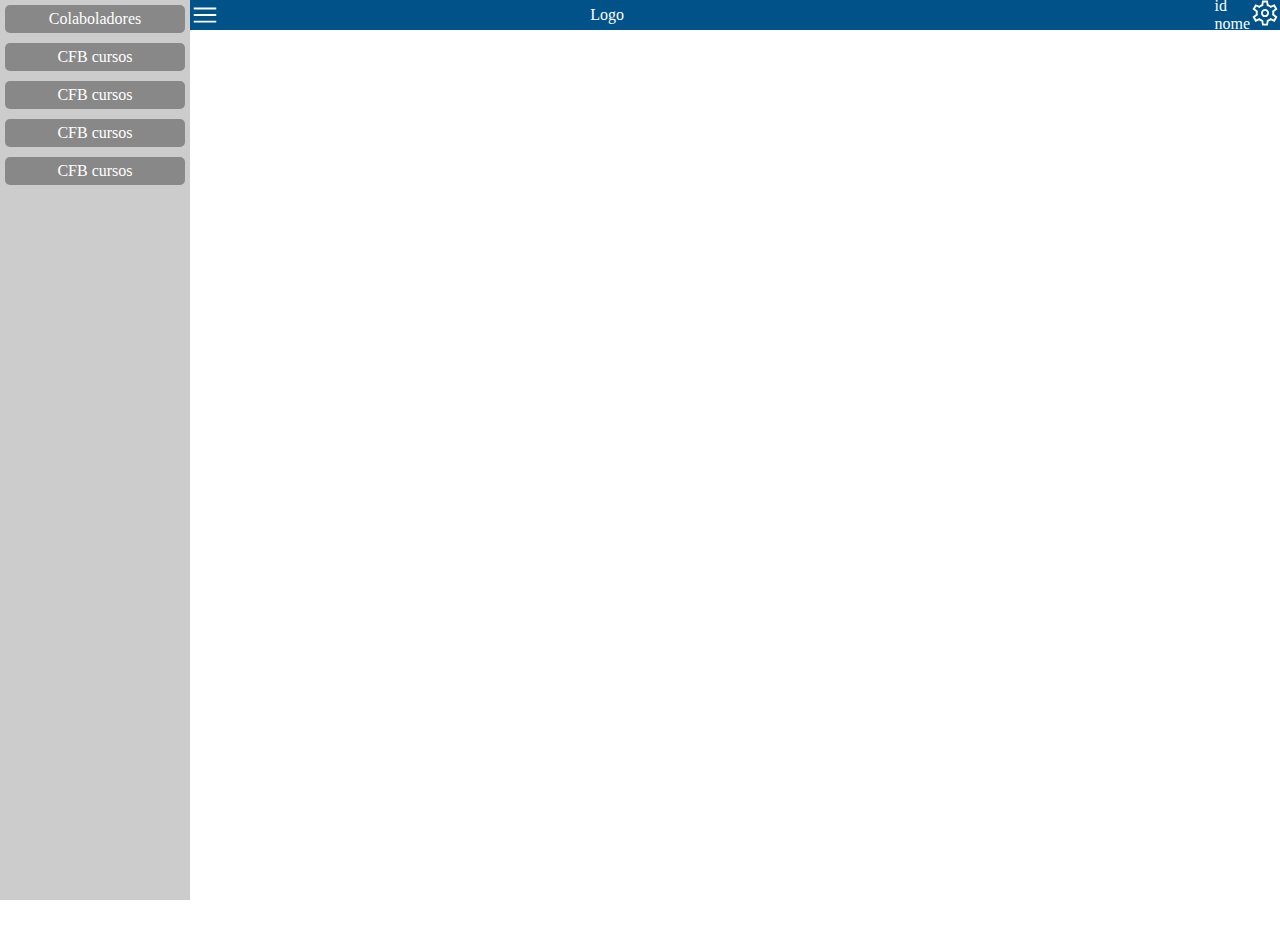
==== backoffice/index.html @ 1f60bf00 "commit inicial" ====
<!DOCTYPE html>
<html lang="pt-br">
<head>
    <meta charset="UTF-8">
    <meta http-equiv="X-UA-Compatible" content="IE=edge">
    <meta name="viewport" content="width=device-width, initial-scale=1.0">
    <title>Estoque - BackOffice</title>
    <link rel="stylesheet" href="../estoque_geral.css">
    <link rel="stylesheet" href="index.css">

</head>
<body>
    <div id="menuPrincipal" class="menuPrincipal">
        <div class="menuItens">
            <a href="./colaboradores/colaboradores.html" target="fprincipal" class="btn_menuItem" >Colaboladores</a>
            <a href="#" class="btn_menuItem" >CFB cursos</a>
            <a href="#" class="btn_menuItem" >CFB cursos</a>
            <a href="#" class="btn_menuItem" >CFB cursos</a>
            <a href="#" class="btn_menuItem" >CFB cursos</a>
        </div>
        <div>
                <img src="../imgs/menu.svg" id="btn_menuPrincipal" class="btn_menuPrincipal">
        </div>
    </div>
    <div id="topo" class="topo">
        <div></div>
        <div id="logo" class="logo">Logo</div>
        <div id="config" class="config">
            <div>
                <div>id</div>
                <div>nome</div>
            </div>
            <div>
                <img src="../imgs/settings.svg" id="btn_config" class="btn_menuPrincipal">

            </div>
        </div>
    </div>
    <div id="principal" class="principal">
        <iframe name="fprincipal" class="fprincipal"></iframe>
    </div>

    <script src="../estoque_geral.js" type="module"></script>
    <script src="index.js" type="module"></script>
</body>
</html>
---- estoque_geral.css ----
*{
    margin: 0px;
    padding: 0px;
    /* box-sizing: border-box; */
}
:root{
    --azul-principal:#005288;
    --fundo-janela:#ccc;
}
body{
    /* overflow: hidden; */
}

.menuPrincipal{
    position: absolute;
    top: 0px;
    left: 0px;
    display: flex;
    justify-content: flex-start;
    align-items: flex-start;
    width: 240px;
    height: 100vh;
}
.ocutar{
    left: -190px !important;
}
.menuItens{
    display: flex;
    justify-content: flex-start;
    align-items: center;
    flex-direction: column;
    background-color: #ccc;
    height: 100%;
}
.btn_menuItem{
    cursor: pointer;
    margin: 5px;
    padding: 5px 15px;
    width: 150px;
    border: none;
    border-radius: 5px;
    text-decoration: none;
    color: #000;
    background-color: #888;
    text-align: center;
    color: #fff;
}
.btn_menuPrincipal{
    cursor: pointer;
    width: 30px;
}
.btn_menuPrincipal img{
    width: inherit;
}
.principal{
    display: flex;
    justify-content: flex-start;
    align-items: flex-start;
    width: 100%;
    height: 100vh;
}
.fprincipal{
    width: 100%;
    height: 100%;
    border: none;
}

/* FORMATAÇÃO DE GRIDS */
.areaGrid{
    display: flex;
    justify-content: center;
    align-items: flex-start;
    width: 100%;
    max-height: calc(100vh - 160px);
    overflow-y: auto;
}
.grid{
    display: flex;
    justify-content: center;
    align-items: center;
    flex-direction: column;
}
.tituloGrid{
    display: flex;
    justify-content: center;
    align-items: center;
    flex-direction: row;
    background-color:var(--azul-principal);
    color: #fff;
}
.colunaTituloGrid{
    display: flex;
    justify-content: center;
    align-items: center;
}
.dadosGrid{
    display: flex;
    justify-content: flex-start;
    align-items: flex-start;
    flex-direction: column;

}
.linhaGrid{
    display: flex;
    justify-content: center;
    align-items: center;
    flex-direction: row;
}
.linhaGrid:nth-child(even){
    background-color: #fff;
}
.linhaGrid:nth-child(even){
    background-color: #ddd;
}
.linhaGrid:hover{
    background-color: rgb(141, 144, 145) !important;
    color: #fff !important;
}
.ocultarLinhaGrid{
    display: none !important;
}
.colunaLinhaGrid{
    display: flex;
    justify-content: center;
    align-items: center;
}
.icone_op{
    width: 25px;
    cursor: pointer;
}

/* ******************* */
/* TOPO DA JANELA */
.topoJanela{
    display: flex;
    justify-content: space-between;
    align-items: center;
    margin: 10px 0px 10px 0px;
}
.btn_mainoper{
    background-color: var(--azul-principal);
    border-radius: 100px;
    cursor: pointer;
    width: 40px;
}
/* ******************** */

/* JANELA NOVO */
.popup{
    display: flex;
    justify-content: center;
    align-items: center;
    background-color: rgba(0, 0, 0, 0.8);
    position: absolute;
    top: 0px;
    left: 0px;
    width: 100%;
    height: 100vh;
}
.janelaPopup{
    display: flex;
    justify-content: flex-start;
    align-items: flex-start;
    flex-direction: column;
    width: 50%;
}
.tituloPopup{
    display: flex;
    justify-content: space-between;
    align-items: center;
    color: #fff;
    background-color: var(--azul-principal);
    padding: 5px;
    border-radius: 5px 5px 0px 0px;
    width: 100%;
}
.corpoPopup{
    display: flex;
    justify-content: flex-start;
    align-items: flex-start;
    flex-direction: column;
    background-color: var(--fundo-janela);
    width: 100%;
    padding: 5px;
}

.rodapePopup{
    display: flex;
    justify-content: space-around;
    align-items: flex-start;
    background-color: var(--azul-principal);
    border-radius: 0px 0px 5px 5px;
    padding: 5px;
    width: 100%;
}

.btn_janelaoper{
    width: 30px;
    cursor: pointer;
}
.btn_comandoPopup{
    background-color: #012d4b;
    border: none;
    color: #fff;
    padding: 5px;
    border-radius: 5px;
    cursor: pointer;
    text-transform: uppercase;
}

.campoForm{
    display: flex;
    justify-content: flex-start;
    align-items: flex-start;
    flex-direction: column;
    box-sizing: border-box;
    width: 100%;
}
.campoForm2{
    display: flex;
    justify-content: center;
    align-items: flex-start;
    flex-direction: row;
    box-sizing: border-box;
    width: 100%;
    background-color: #fff;
    padding: 5px;
    border-radius: 5px;
}

.campoForm input, .campoForm select{
    padding: 5px;
    border-radius: 5px;
    border: none;
    width: 100%;
    box-sizing: border-box;
    background-color: #fff;
    margin-bottom: 5px;
}
.campoFiltragem{
    width: 300px;
}
.campoRadio{
    display: flex;
    justify-content: flex-start;
    align-items: center;
    flex-direction: row;
}
.inputFiltragem{
    border: 3px solid #888 !important;

}
.filtragem{
    display: flex;
    justify-content: center;
    align-items: center;
}
.ocutarPopup{
    display: none !important;
}

.telefones{
    display: flex;
    justify-content: flex-start;
    align-items: flex-start;
    flex-wrap: wrap;
    flex-direction: row;
    background-color: #fff;
}

.tel{
    display: flex;
    justify-content: flex-start;
    align-items: flex-start;
    flex-direction: row;
    margin: 5px;
}

.numTel{
    background-color: #888 !important;
    padding: 5px;
    border-radius: 5px 0px 0px 5px !important;
    width: 110px !important;
    height: 20px;
}

.delTel{
    background-color: #f88 !important;
    padding: 5px;
    border-radius: 0px 5px 5px 0px !important;
    width: 18.8px !important;
    cursor: pointer;
    height: 20px;
}

/* ************* */
---- backoffice/index.css ----
.topo{
    display: flex;
    justify-content: space-between;
    align-items: center;
    background-color: var(--azul-principal);
    color: #fff;
    height: 30px;
}
.logo{
    display: flex;
    justify-content: center;
    align-items: center;
}
.config{
    display: flex;
    justify-content: center;
    align-items: center;
}
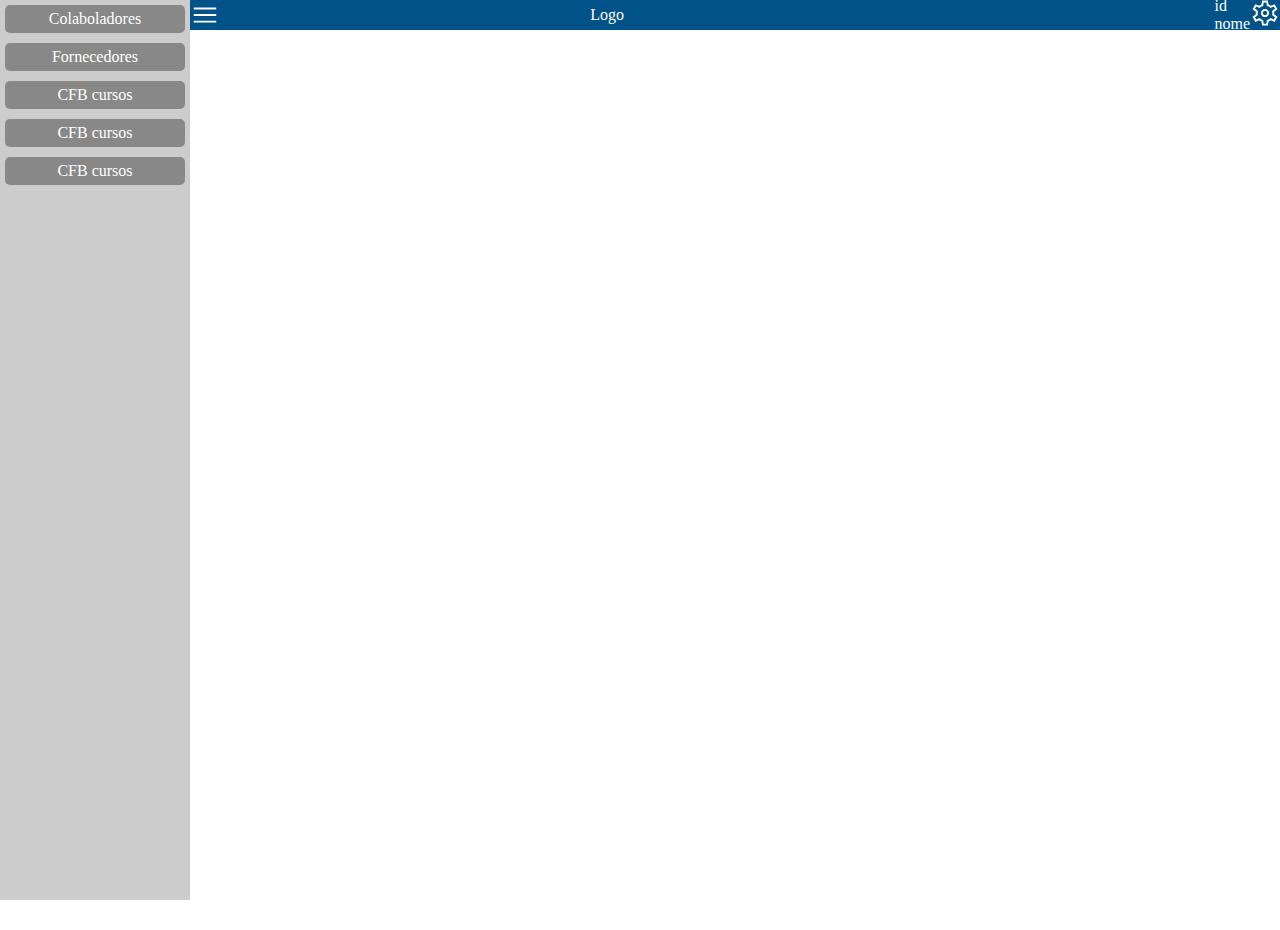
==== commit 91abf04d: "init fornecedores" ====
--- a/backoffice/index.html
+++ b/backoffice/index.html
@@ -7,13 +7,28 @@
     <title>Estoque - BackOffice</title>
     <link rel="stylesheet" href="../estoque_geral.css">
     <link rel="stylesheet" href="index.css">
-
 </head>
 <body>
+    <div id="cxmsg_fundo" class="cxmsg_fundo ocutarPopup">
+        <div id="cxmsg" class="cxmsg">
+            <div id="titulo_cxmsg" class="titulo_cxmsg">
+                <p>Título</p>
+                <img src="../imgs/close.svg" alt="" id="btn_fechar" class="btn_fechar_cxmsg">
+            </div>
+            <div id="corpo_cxmsg" class="corpo_cxmsg">
+                <p>Mensagem</p>
+            </div>
+            <div id="rodape_cxmsg" class="rodape_cxmsg">
+                <button id="btn_ok_cxmsg" class="btn_cxmsg">ok</button>
+                <button id="btn_sim_cxmsg" class="btn_cxmsg">sim</button>
+                <button id="btn_nao_cxmsg" class="btn_cxmsg">não</button>
+            </div>
+        </div>
+    </div>
     <div id="menuPrincipal" class="menuPrincipal">
         <div class="menuItens">
             <a href="./colaboradores/colaboradores.html" target="fprincipal" class="btn_menuItem" >Colaboladores</a>
-            <a href="#" class="btn_menuItem" >CFB cursos</a>
+            <a href="./fornecedores/fornecedores.html" class="btn_menuItem" target="fprincipal">Fornecedores</a>
             <a href="#" class="btn_menuItem" >CFB cursos</a>
             <a href="#" class="btn_menuItem" >CFB cursos</a>
             <a href="#" class="btn_menuItem" >CFB cursos</a>
--- a/estoque_geral.css
+++ b/estoque_geral.css
@@ -293,4 +293,68 @@
     height: 20px;
 }
 
-/* ************* */+/* ************* */
+
+/* CX de MENSAGEM */
+.cxmsg_fundo{
+    position: fixed;
+    top: 0px;
+    left: 0px;
+    width: 100%;
+    height: 100vh;
+    display: flex;
+    justify-content: center;
+    align-items: center;
+    background-color: rgba(0, 0, 0, 0.75);
+    z-index: 1000;
+}
+.cxmsg{
+    width: 400px;
+}
+.titulo_cxmsg{
+    display: flex;
+    justify-content: space-between;
+    align-items: center;
+    background-color: blue;
+    color: #fff;
+    border-radius: 10px 10px 0px 0px;
+    padding: 5px;
+}
+.corpo_cxmsg{
+    display: flex;
+    justify-content: flex-start;
+    align-items: center;
+    background-color: #aaa;
+    color: #000;
+    padding: 20px 5px;
+}
+.rodape_cxmsg{
+    display: flex;
+    justify-content: space-around;
+    align-items: center;
+    padding: 5px;
+    background-color: #555;
+    border-radius: 0px 0px 10px 10px;
+
+}
+.btn_fechar_cxmsg{
+    display: flex;
+    justify-content: center;
+    align-items: center;
+    background-color: #f00;
+    width: 20px;
+    cursor: pointer;
+    border-radius: 5px;
+}
+.btn_cxmsg{
+    background-color: #aaa;
+    width: 100px;
+    cursor: pointer;
+    border-radius: 5px;
+    padding: 5px;
+    text-transform: uppercase;
+    border: none;
+}
+
+
+/* ************* */
